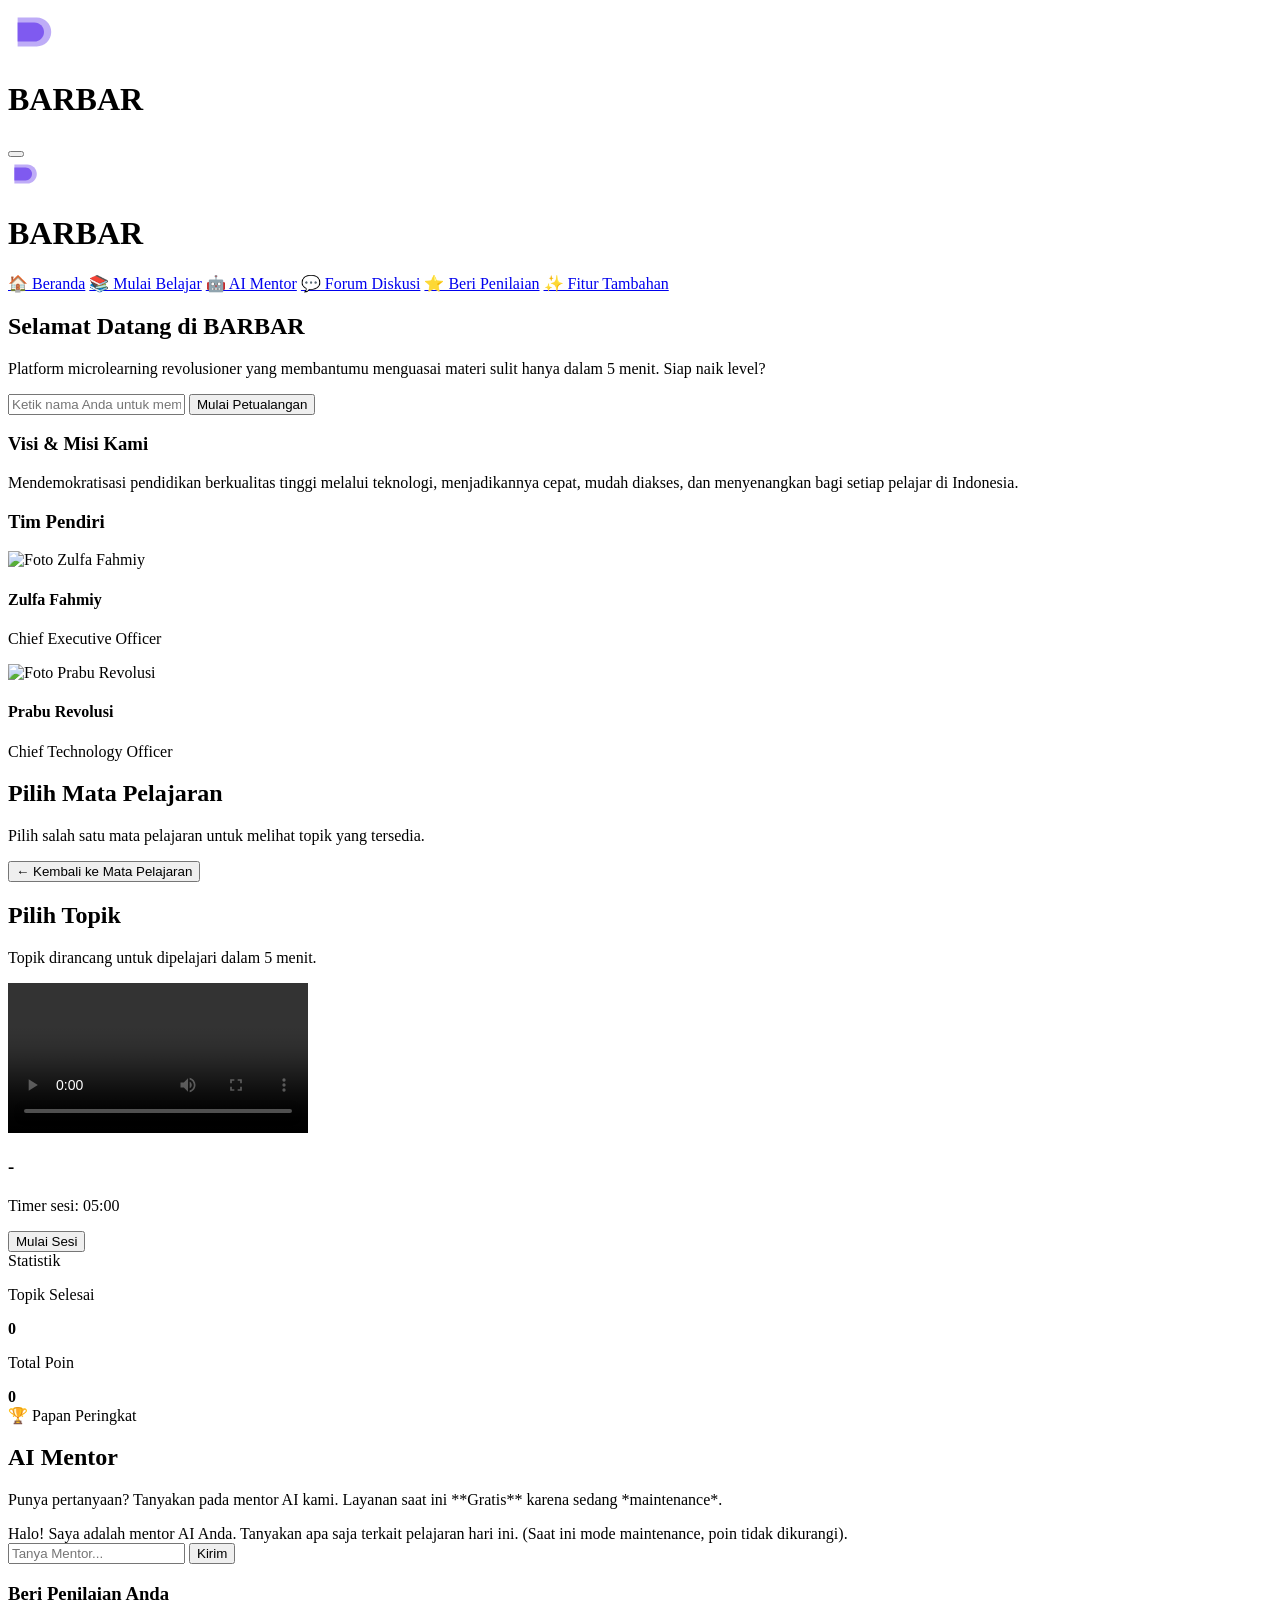
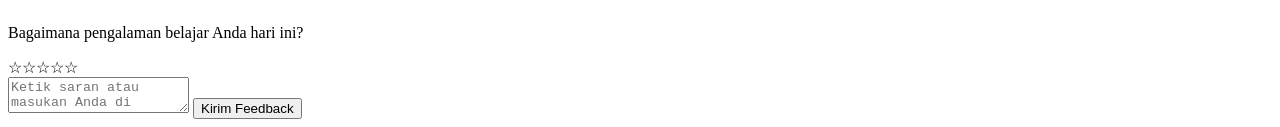
==== index.html @ 55cf4f21 "Update index.html" ====
<!doctype html>
<html lang="id">
<head>
  <meta charset="utf-8" />
  <meta name="viewport" content="width=device-width,initial-scale=1" />
  <title>BARBAR — Platform Belajar Masa Depan</title>
  <link rel="preconnect" href="https://fonts.googleapis.com">
  <link rel="preconnect" href="https://fonts.gstatic.com" crossorigin>
  <link href="https://fonts.googleapis.com/css2?family=Manrope:wght@400;500;600;700;800&display=swap" rel="stylesheet">
  
  <!-- File CSS Eksternal -->
  <link rel="stylesheet" href="style.css">
  
</head>
<body>
  
  <!-- 1. Landing Screen / Splash Screen -->
  <div id="splashScreen" class="splash-screen">
    <div class="splash-logo">
      <svg class="header-logo" width="48" height="48" viewBox="0 0 100 100" fill="none" xmlns="https://res.cloudinary.com/dgzufaone/image/upload/v1761129739/1000087563_barbar_g3geih.svg"><path d="M20 80V20L60 20C76.5685 20 90 33.4315 90 50C90 66.5685 76.5685 80 60 80H20Z" fill="#7F5AF0" fill-opacity="0.5"></path><path d="M20 70V30H55C66.0457 30 75 38.9543 75 50C75 61.0457 66.0457 70 55 70H20Z" fill="#7F5AF0"></path></svg>
      <h1>BARBAR</h1>
    </div>
  </div>

  <div id="notification" class="notification"></div>
  <div class="overlay" id="completionOverlay"></div>

  <header class="app-header">
    <div class="header-content">
      <div class="header-left">
        <button id="hamburgerBtn" class="hamburger-btn">
          <span></span><span></span><span></span>
        </button>
        <div class="header-title-group">
          <svg class="header-logo" width="32" height="32" viewBox="0 0 100 100" fill="none" src="https://res.cloudinary.com/dgzufaone/image/upload/v1761118376/1000087563_barbar_zzdktk.png"><path d="M20 80V20L60 20C76.5685 20 90 33.4315 90 50C90 66.5685 76.5685 80 60 80H20Z" fill="#7F5AF0" fill-opacity="0.5"></path><path d="M20 70V30H55C66.0457 30 75 38.9543 75 50C75 61.0457 66.0457 70 55 70H20Z" fill="#7F5AF0"></path></svg>
          <h1>BARBAR</h1>
        </div>
      </div>
    </div>
  </header>

  <!-- 4. Sidebar dengan Menu Baru -->
  <nav id="sidebar" class="sidebar-nav">
    <div id="welcomeUser" class="welcome-user" style="display: none;">
      Halo, <strong id="userNameDisplay"></strong>!
    </div>
    <a href="#home" class="nav-link" data-page="homePage">🏠 Beranda</a>
    <a href="#belajar" class="nav-link" data-page="subjectSelectionPage">📚 Mulai Belajar</a>
    <a href="#mentor" class="nav-link" data-page="aiMentorPage">🤖 AI Mentor</a>
    <a href="https://udinndinn49-debug.github.io/contoh/" target="_blank" class="nav-link">💬 Forum Diskusi</a>
    <a href="#feedback" class="nav-link" data-page="feedbackPage">⭐ Beri Penilaian</a>
    <a href="#fitur" id="fiturTambahanBtn" class="nav-link">✨ Fitur Tambahan</a>
  </nav>
  
  <!-- Overlay untuk menutup sidebar (Poin 2) -->
  <div id="sidebarOverlay" class="sidebar-overlay"></div>

  <div id="pageContainer" class="page-container">
    <div id="landingPage" class="page active">
      <div class="landing-content">
        <div class="landing-text">
          <h2>Selamat Datang di <span class="highlight">BARBAR</span></h2>
          <p>Platform microlearning revolusioner yang membantumu menguasai materi sulit hanya dalam 5 menit. Siap naik level?</p>
          <div class="landing-input-group">
            <input id="userNameInput" type="text" placeholder="Ketik nama Anda untuk memulai..." />
            <button id="startAppBtn" class="btn accent-btn animated-btn"><span>Mulai Petualangan</span></button>
          </div>
        </div>
      </div>
    </div>

    <div id="homePage" class="page">
      <div class="home-hero">
        <h3>Visi & Misi Kami</h3>
        <p>Mendemokratisasi pendidikan berkualitas tinggi melalui teknologi, menjadikannya cepat, mudah diakses, dan menyenangkan bagi setiap pelajar di Indonesia.</p>
      </div>
      <div class="founder-section">
        <h3>Tim Pendiri</h3>
        <div class="founder-grid">
          <div class="founder-card"><div class="founder-photo"><img src="https://res.cloudinary.com/dgzufaone/image/upload/v1761118376/Gemini_Generated_Image_jxmjhwjxmjhwjxmj_ixh88x.jpg" alt="Foto Zulfa Fahmiy"></div><div class="founder-shape"></div><h4>Zulfa Fahmiy</h4><p>Chief Executive Officer</p></div>
          <div class="founder-card"><div class="founder-photo"><img src="https://res.cloudinary.com/dgzufaone/image/upload/v1761119341/1000087641_pra_re9gau.png" alt="Foto Prabu Revolusi"></div><div class="founder-shape"></div><h4>Prabu Revolusi</h4><p>Chief Technology Officer</p></div>
        </div>
      </div>
    </div>
    
    <div id="subjectSelectionPage" class="page">
        <h2>Pilih Mata Pelajaran</h2>
        <p class="page-subtitle">Pilih salah satu mata pelajaran untuk melihat topik yang tersedia.</p>
        <div id="subjectGrid" class="selection-grid"></div>
    </div>

    <div id="topicSelectionPage" class="page">
        <button id="backToSubjectsBtn" class="btn back-btn">← Kembali ke Mata Pelajaran</button>
        <h2 id="topicSelectionTitle">Pilih Topik</h2>
        <p class="page-subtitle">Topik dirancang untuk dipelajari dalam 5 menit.</p>
        <div id="topicGrid" class="selection-grid"></div>
    </div>

    <div id="appPage" class="page">
      <div class="container-app">
        <main class="left">
          <!-- 2. Perbaikan Kolom Video -->
          <div class="card video-card">
             <div class="video-container">
                <video id="topicVideo" controls preload="metadata"><source src="" type="video/mp4"></video>
            </div>
            <div class="video-info-wrapper">
              <div class="topic-details">
                <h3 id="topicTitle">-</h3>
                <p class="small">Timer sesi: <span class="timer" id="sessTimer">05:00</span></p>
              </div>
              <div class="topic-controls">
                  <div class="progress-line"><i id="progBar"></i></div>
                  <div class="controls">
                    <button class="btn" id="startSession">Mulai Sesi</button>
                  </div>
              </div>
            </div>
          </div>
          <!-- 2. Perbaikan Tampilan Kuis dengan Animasi -->
          <div class="card quiz" id="quizArea" style="display:none">
            <div id="quizHeader">
              <h4>Kuis Singkat</h4>
              <p class="small">Soal tersisa: <span id="remainingQ">0</span></p>
            </div>
            <div id="questionWrap"></div>
            <div class="quiz-controls">
              <button class="btn" id="endSession" style="display:none">Akhiri Sesi</button>
            </div>
          </div>
        </main>
        <aside class="sidebar">
          <div class="card">
            <div class="card-header">Statistik</div>
            <div class="stats-grid">
              <div><p class="small">Topik Selesai</p><strong id="doneTopics">0</strong></div>
              <div><p class="small">Total Poin</p><strong id="totalPoints">0</strong></div>
            </div>
          </div>
          <div class="card">
            <div class="card-header">🏆 Papan Peringkat</div>
            <div id="leaderboard" class="scrollable-content"></div>
          </div>
        </aside>
      </div>
    </div>
    
    <!-- 5. Halaman AI Mentor Terpisah -->
    <div id="aiMentorPage" class="page">
        <h2>AI Mentor</h2>
        <p class="page-subtitle">Punya pertanyaan? Tanyakan pada mentor AI kami. Layanan saat ini **Gratis** karena sedang *maintenance*.</p>
        <div class="mentor-page-container card">
            <div id="mentorLog" class="mentor-log-full">
              <div class="msg ai">Halo! Saya adalah mentor AI Anda. Tanyakan apa saja terkait pelajaran hari ini. (Saat ini mode maintenance, poin tidak dikurangi).</div>
            </div>
            <div class="mentor-input-full">
              <input id="mentorInput" type="text" placeholder="Tanya Mentor..." />
              <button class="btn accent-btn" id="sendMentor">Kirim</button>
            </div>
        </div>
    </div>

    <div id="feedbackPage" class="page">
      <div class="feedback-container">
        <div class="card feedback-wrapper">
          <h3>Beri Penilaian Anda</h3>
          <p class="small">Bagaimana pengalaman belajar Anda hari ini?</p>
          <div class="star-rating" id="starRating">
              <!-- Bintang kini menggunakan simbol Unicode yang akan diubah oleh JS -->
              <span class="star" data-value="1">☆</span><span class="star" data-value="2">☆</span><span class="star" data-value="3">☆</span><span class="star" data-value="4">☆</span><span class="star" data-value="5">☆</span>
          </div>
          <textarea id="feedbackText" placeholder="Ketik saran atau masukan Anda di sini..."></textarea>
          <button id="submitFeedback" class="btn accent-btn animated-btn"><span>Kirim Feedback</span></button>
          <p id="feedbackThanks" class="small" style="display:none; color: var(--green); font-weight: 600; margin-top: 16px;">Terima kasih atas masukan Anda!</p>
        </div>
      </div>
    </div>

  </div>

  <script src="https://cdn.jsdelivr.net/npm/canvas-confetti@1.9.2/dist/confetti.browser.min.js"></script>
  <script src="https://cdn.jsdelivr.net/npm/@supabase/supabase-js@2"></script>
  
  <!-- File JavaScript Eksternal -->
  <script src="script.js" defer></script>
</body>
</html>
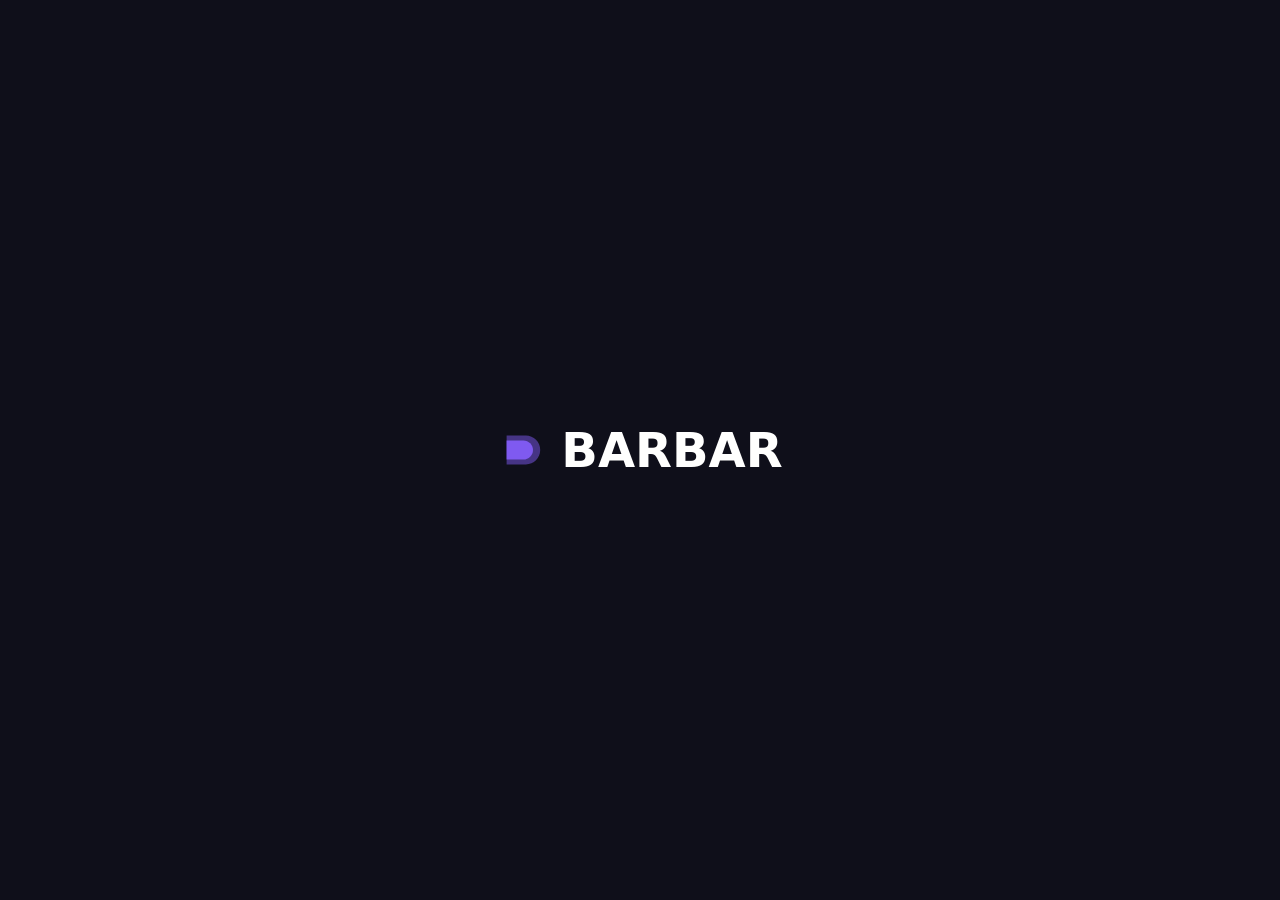
==== commit db56dc07: "Update index.html" ====
--- a/index.html
+++ b/index.html
@@ -74,6 +74,16 @@
         <h3>Visi & Misi Kami</h3>
         <p>Mendemokratisasi pendidikan berkualitas tinggi melalui teknologi, menjadikannya cepat, mudah diakses, dan menyenangkan bagi setiap pelajar di Indonesia.</p>
       </div>
+
+      <!-- FITUR GEMINI #1: FAKTA MENARIK -->
+      <div class="card" id="funFactCard">
+        <div class="card-header">Fakta Menarik Hari Ini</div>
+        <p id="funFactText" class="page-subtitle" style="min-height: 40px; margin-top: 0;">Klik tombol di bawah untuk mendapatkan fakta menarik baru tentang sains atau belajar!</p>
+        <button id="getFunFactBtn" class="btn accent-btn animated-btn" style="margin-top: 16px;">
+          <span class="btn-text">✨ Tampilkan Fakta Menarik</span>
+        </button>
+      </div>
+      
       <div class="founder-section">
         <h3>Tim Pendiri</h3>
         <div class="founder-grid">
@@ -125,6 +135,10 @@
             </div>
             <div id="questionWrap"></div>
             <div class="quiz-controls">
+              <!-- FITUR GEMINI #2: TOMBOL PENJELASAN KUIS -->
+              <button id="explainAnswerBtn" class="btn small-btn" style="display: none; margin-top: 16px;">
+                <span class="btn-text">✨ Jelaskan Jawaban</span>
+              </button>
               <button class="btn" id="endSession" style="display:none">Akhiri Sesi</button>
             </div>
           </div>
@@ -143,19 +157,19 @@
           </div>
         </aside>
       </div>
-    </div>
-    
-    <!-- 5. Halaman AI Mentor Terpisah -->
+    <!-- 5. Halaman AI Mentor Terpisah (FITUR GEMINI #3) -->
     <div id="aiMentorPage" class="page">
         <h2>AI Mentor</h2>
-        <p class="page-subtitle">Punya pertanyaan? Tanyakan pada mentor AI kami. Layanan saat ini **Gratis** karena sedang *maintenance*.</p>
+        <p class="page-subtitle">Punya pertanyaan? Tanyakan pada mentor AI kami. Didukung oleh AI canggih. (Penggunaan demo gratis)</p>
         <div class="mentor-page-container card">
             <div id="mentorLog" class="mentor-log-full">
-              <div class="msg ai">Halo! Saya adalah mentor AI Anda. Tanyakan apa saja terkait pelajaran hari ini. (Saat ini mode maintenance, poin tidak dikurangi).</div>
+              <div class="msg ai">Halo! Saya adalah mentor AI 'BARBAR'. Tanyakan apa saja terkait pelajaran atau topik yang sedang Anda pelajari.</div>
             </div>
             <div class="mentor-input-full">
               <input id="mentorInput" type="text" placeholder="Tanya Mentor..." />
-              <button class="btn accent-btn" id="sendMentor">Kirim</button>
+              <button class="btn accent-btn" id="sendMentor">
+                <span class="btn-text">Kirim</span>
+              </button>
             </div>
         </div>
     </div>
--- a/style.css
+++ b/style.css
@@ -0,0 +1,433 @@
+/* =========================================
+* DESAIN BARU V2 - BARBAR
+* TEMA: EKSOTIS & MODERN (DARK MODE)
+* DENGAN PENYEMPURNAAN RESPONSIVE & UX
+* ========================================= */
+
+/* -- 1. Variabel & Pengaturan Dasar -- */
+:root {
+  --primary-bg: #0F0F1A;
+  --secondary-bg: #1B1B2B;
+  --accent: #7F5AF0;
+  --accent-secondary: #2CB67D;
+  --text-primary: #FFFFFE;
+  --text-secondary: #94A1B2;
+  --border-color: rgba(127, 90, 240, 0.2);
+  --shadow-color: rgba(0, 0, 0, 0.2);
+  --header-height: 64px;
+  --green: #2CB67D;
+  --red: #EF4444;
+  --yellow: #FBBF24;
+
+  font-family: 'Manrope', system-ui, sans-serif;
+  font-synthesis: none;
+  text-rendering: optimizeLegibility;
+  -webkit-font-smoothing: antialiased;
+  -moz-osx-font-smoothing: grayscale;
+}
+
+* {
+  box-sizing: border-box;
+  margin: 0;
+  padding: 0;
+}
+
+@keyframes slow-pulse {
+  0%, 100% { transform: scale(1); opacity: 0.1; }
+  50% { transform: scale(1.5); opacity: 0.2; }
+}
+
+body {
+  background-color: var(--primary-bg);
+  color: var(--text-primary);
+  padding-top: var(--header-height);
+  overflow-x: hidden;
+  position: relative;
+}
+
+/* Splash Screen Styling */
+.splash-screen {
+    position: fixed;
+    top: 0;
+    left: 0;
+    width: 100%;
+    height: 100%;
+    background-color: var(--primary-bg);
+    display: flex;
+    justify-content: center;
+    align-items: center;
+    z-index: 9999;
+    flex-direction: column;
+    transition: opacity 0.8s ease-out, visibility 0.8s ease-out;
+}
+.splash-screen.hidden {
+    opacity: 0;
+    visibility: hidden;
+}
+.splash-logo {
+    display: flex;
+    align-items: center;
+    gap: 16px;
+    animation: splash-fade-in 1s ease-out;
+}
+.splash-logo h1 { font-size: 48px; }
+@keyframes splash-fade-in {
+    from { opacity: 0; transform: scale(0.9); }
+    to { opacity: 1; transform: scale(1); }
+}
+
+
+/* Floating Shapes Background */
+body::before, body::after {
+  content: '';
+  position: fixed;
+  border-radius: 50%;
+  background: var(--accent);
+  filter: blur(150px);
+  z-index: -1;
+  animation: slow-pulse 20s infinite ease-in-out;
+}
+body::before {
+  width: 300px; height: 300px; top: -100px; left: -100px;
+}
+body::after {
+  width: 400px; height: 400px; bottom: -150px; right: -150px;
+  animation-delay: 5s;
+}
+
+/* -- 2. Layout & Halaman -- */
+.page-container { width: 100%; }
+.page {
+  display: none;
+  padding: 24px;
+  max-width: 1200px;
+  margin: 0 auto;
+  animation: fadeIn 0.5s ease-out;
+}
+.page.active { display: block; }
+.page-subtitle { color: var(--text-secondary); margin-top: 4px; max-width: 600px; }
+
+@keyframes fadeIn { from { opacity: 0; transform: translateY(10px); } to { opacity: 1; transform: translateY(0); } }
+
+.container-app {
+  display: grid;
+  grid-template-columns: 1fr 340px;
+  gap: 24px;
+}
+.left, .sidebar { display: flex; flex-direction: column; gap: 24px; }
+
+/* -- 3. Header & Navigasi (Sidebar) -- */
+.app-header {
+  position: fixed; top: 0; left: 0; width: 100%; height: var(--header-height);
+  background: rgba(15, 15, 26, 0.8);
+  backdrop-filter: blur(10px);
+  z-index: 100; padding: 0 24px; display: flex; align-items: center;
+  border-bottom: 1px solid var(--border-color);
+}
+.header-content {
+  width: 100%; max-width: 1200px; margin: 0 auto;
+  display: flex; justify-content: space-between; align-items: center;
+}
+.header-left, .header-title-group { display: flex; align-items: center; gap: 16px; }
+h1 { font-size: 22px; font-weight: 800; color: var(--text-primary); }
+
+.hamburger-btn {
+  background: none; border: none; cursor: pointer; padding: 8px; z-index: 110;
+  display: flex; flex-direction: column; gap: 5px;
+}
+.hamburger-btn span {
+  display: block; width: 24px; height: 2px; background-color: var(--text-primary);
+  transition: all 0.3s cubic-bezier(0.175, 0.885, 0.32, 1.275);
+}
+
+/* Sidebar dengan Animasi Baru */
+.sidebar-nav {
+  position: fixed; top: 0; left: 0; width: 280px; height: 100%;
+  background: var(--secondary-bg);
+  box-shadow: 4px 0 20px var(--shadow-color);
+  transform: translateX(-100%);
+  transition: transform 0.4s cubic-bezier(0.22, 1, 0.36, 1); /* Easing lebih halus */
+  z-index: 105; padding: calc(var(--header-height) + 24px) 24px 24px;
+  display: flex; flex-direction: column; gap: 8px;
+  border-right: 1px solid var(--border-color);
+}
+.sidebar-nav.open { transform: translateX(0); }
+.sidebar-nav.open .nav-link {
+    transform: translateX(0);
+    opacity: 1;
+    transition-timing-function: cubic-bezier(0.22, 1, 0.36, 1);
+}
+
+/* Overlay untuk menutup sidebar (Poin 2) */
+.sidebar-overlay {
+    position: fixed;
+    top: 0;
+    left: 0;
+    width: 100%;
+    height: 100%;
+    background: rgba(0, 0, 0, 0.6);
+    z-index: 104;
+    display: none;
+    opacity: 0;
+    transition: opacity 0.4s;
+}
+.sidebar-nav.open ~ .sidebar-overlay {
+    display: block;
+    opacity: 1;
+}
+
+.welcome-user {
+  padding-bottom: 16px; margin-bottom: 16px; border-bottom: 1px solid var(--border-color);
+  color: var(--text-secondary);
+}
+.nav-link {
+  padding: 12px 16px; text-decoration: none; color: var(--text-secondary);
+  font-weight: 500; border-radius: 8px; 
+  display: flex; align-items: center; gap: 12px;
+  /* Animasi staggered untuk link */
+  transform: translateX(-20px);
+  opacity: 0;
+  transition: transform 0.3s, opacity 0.3s, background-color 0.2s, color 0.2s;
+}
+/* Staggered delay */
+.nav-link:nth-child(2) { transition-delay: 0.05s; }
+.nav-link:nth-child(3) { transition-delay: 0.1s; }
+.nav-link:nth-child(4) { transition-delay: 0.15s; }
+.nav-link:nth-child(5) { transition-delay: 0.2s; }
+.nav-link:nth-child(6) { transition-delay: 0.25s; }
+
+.nav-link:hover { background-color: var(--primary-bg); color: var(--text-primary); }
+.nav-link.active { background-color: var(--accent); color: white; font-weight: 600; }
+
+/* -- 4. Komponen & Kartu -- */
+.card {
+  background-color: var(--secondary-bg);
+  border-radius: 12px;
+  padding: 24px;
+  border: 1px solid var(--border-color);
+  box-shadow: 0 4px 20px var(--shadow-color);
+}
+.card-header {
+  font-weight: 600; font-size: 16px;
+  padding-bottom: 12px; margin-bottom: 12px;
+  border-bottom: 1px solid var(--border-color);
+}
+.scrollable-content { overflow-y: auto; max-height: 200px; }
+
+/* Leaderboard styling */
+.leaderboard-entry { 
+    padding: 8px 0; 
+    border-bottom: 1px dashed rgba(255, 255, 255, 0.05);
+    display: flex;
+    justify-content: space-between;
+}
+.leaderboard-entry strong { font-weight: 600; }
+.leaderboard-entry.current-user {
+    background: rgba(127, 90, 240, 0.1);
+    padding: 8px 4px;
+    border-radius: 4px;
+    border-bottom: none;
+}
+
+
+/* -- 5. Halaman Spesifik -- */
+/* Landing */
+.landing-content {
+  min-height: calc(100vh - var(--header-height) - 48px);
+  display: flex; align-items: center; justify-content: center;
+  text-align: center;
+}
+.landing-text { max-width: 550px; }
+.landing-text h2 {
+  font-size: 48px; font-weight: 800; line-height: 1.2;
+}
+.landing-text .highlight { color: var(--accent); }
+.landing-text p { font-size: 18px; color: var(--text-secondary); margin: 16px 0 32px; }
+.landing-input-group { display: flex; gap: 8px; flex-direction: column; align-items: center; }
+.landing-input-group input { text-align: center; }
+.landing-input-group button { width: 100%; max-width: 300px; }
+
+
+/* Beranda */
+.home-hero { text-align: center; padding: 48px 0; }
+.home-hero h3 { font-size: 32px; font-weight: 700; margin-bottom: 8px; }
+.home-hero p { color: var(--text-secondary); max-width: 600px; margin: auto; }
+.founder-section { margin-top: 48px; text-align: center; }
+.founder-section h3 { font-size: 24px; margin-bottom: 24px; }
+.founder-grid { display: grid; grid-template-columns: 1fr 1fr; gap: 32px; max-width: 600px; margin: auto; }
+.founder-card { position: relative; }
+.founder-photo {
+  width: 150px; height: 150px; margin: auto;
+  border-radius: 50%; overflow: hidden;
+  border: 4px solid var(--secondary-bg);
+  box-shadow: 0 0 0 2px var(--accent);
+  position: relative; z-index: 2;
+}
+.founder-photo img { width: 100%; height: 100%; object-fit: cover; }
+.founder-shape {
+  width: 150px; height: 150px; background: var(--accent);
+  border-radius: 40% 60% 70% 30% / 40% 50% 60% 50%;
+  position: absolute; top: 50%; left: 50%;
+  transform: translate(-50%, -50%) rotate(15deg);
+  opacity: 0.2;
+  z-index: 1;
+}
+.founder-card h4 { font-size: 18px; margin-top: 16px; }
+.founder-card p { color: var(--text-secondary); font-size: 14px; }
+
+/* Pemilihan Topik/Mapel */
+h2 { font-size: 28px; font-weight: 700; }
+.selection-grid {
+    display: grid;
+    grid-template-columns: repeat(auto-fit, minmax(280px, 1fr));
+    gap: 20px;
+    margin-top: 24px;
+}
+.selection-card {
+    background-color: var(--secondary-bg);
+    padding: 24px; border-radius: 12px;
+    border: 1px solid var(--border-color);
+    text-decoration: none; color: var(--text-primary);
+    transition: all 0.3s cubic-bezier(0.16, 1, 0.3, 1);
+}
+.selection-card:hover {
+    transform: translateY(-5px) scale(1.02);
+    border-color: var(--accent);
+    box-shadow: 0 8px 30px rgba(127, 90, 240, 0.2);
+}
+.selection-card h4 { font-size: 18px; margin-bottom: 4px; }
+.selection-card p { font-size: 14px; color: var(--text-secondary); }
+
+/* Perbaikan Video & Kuis */
+.video-container {
+    position: relative;
+    width: 100%;
+    padding-top: 56.25%; /* Aspect Ratio 16:9 */
+    background-color: #000;
+    border-radius: 8px;
+    overflow: hidden;
+}
+.video-container video {
+    position: absolute;
+    top: 0;
+    left: 0;
+    width: 100%;
+    height: 100%;
+}
+
+@keyframes slideInUp {
+    from { opacity: 0; transform: translateY(20px); }
+    to { opacity: 1; transform: translateY(0); }
+}
+.question-text { animation: slideInUp 0.4s ease-out; }
+.options { animation: slideInUp 0.4s ease-out 0.1s; animation-fill-mode: backwards; }
+.option.correct { background-color: var(--green) !important; color: white !important; border-color: var(--green) !important; }
+.option.wrong { background-color: var(--red) !important; color: white !important; border-color: var(--red) !important; animation: shake 0.5s; }
+@keyframes shake { 10%, 90% { transform: translateX(-1px); } 20%, 80% { transform: translateX(2px); } 30%, 50%, 70% { transform: translateX(-4px); } 40%, 60% { transform: translateX(4px); } }
+
+/* Halaman AI Mentor */
+.mentor-page-container {
+    height: calc(100vh - var(--header-height) - 48px);
+    display: flex;
+    flex-direction: column;
+    max-width: 800px;
+    margin: auto;
+}
+.mentor-log-full {
+    flex-grow: 1;
+    overflow-y: auto;
+    padding: 16px;
+    background: var(--primary-bg);
+    border: 1px solid var(--border-color);
+    border-radius: 8px;
+    margin-bottom: 16px;
+    display: flex;
+    flex-direction: column;
+}
+.msg { padding: 10px 14px; border-radius: 12px; margin-bottom: 10px; max-width: 80%; line-height: 1.5; }
+.msg.ai { background: var(--secondary-bg); align-self: flex-start; }
+.msg.user { background: var(--accent); color: white; align-self: flex-end; }
+.mentor-input-full { display: flex; gap: 8px; }
+
+/* Halaman Feedback (Beri Penilaian) - DIPERBARUI */
+.feedback-container { max-width: 600px; margin: 32px auto; display: flex; flex-direction: column; gap: 24px; }
+.feedback-wrapper { text-align: center; gap: 16px; }
+.star-rating {
+    display: flex; justify-content: center; gap: 8px; font-size: 32px; cursor: pointer;
+}
+.star-rating .star { 
+    color: var(--text-secondary); 
+    transition: all 0.2s; 
+    line-height: 1; /* Penting untuk simbol bintang */
+}
+/* PENTING: Mengubah simbol dari '☆' ke '★' dan memberikan warna */
+.star-rating .star:hover, .star-rating .star.selected { 
+    color: var(--yellow); 
+    transform: scale(1.15); 
+}
+
+/* -- 6. Tombol & Input -- */
+.btn {
+  background: var(--secondary-bg); border: 1px solid var(--border-color);
+  padding: 10px 16px; border-radius: 8px; cursor: pointer;
+  color: var(--text-primary); font-weight: 500;
+  font-family: inherit; font-size: 14px; text-decoration: none;
+  transition: all 0.2s ease;
+}
+.btn:hover { border-color: var(--accent); color: var(--accent); }
+.accent-btn { background: var(--accent); color: white; border-color: var(--accent); }
+.accent-btn:hover { background: var(--accent-secondary); border-color: var(--accent-secondary); color: white; }
+.animated-btn { position: relative; overflow: hidden; z-index: 1; }
+.animated-btn span { position: relative; z-index: 2; }
+.animated-btn::after {
+    content: ''; position: absolute; top: 50%; left: 50%;
+    width: 5px; height: 5px; background: rgba(255,255,255,0.8);
+    opacity: 0; border-radius: 100%;
+    transform: scale(1, 1) translate(-50%, -50%);
+    transform-origin: 50% 50%;
+}
+.animated-btn:active::after { transition: all 0s; opacity: 1; transform: scale(50, 50) translate(-50%, -50%); }
+button:active, .selection-card:active { transform: translateY(1px) scale(0.98); }
+
+input, textarea {
+  width: 100%; padding: 12px 16px; border-radius: 8px;
+  border: 1px solid var(--border-color); background: var(--primary-bg);
+  color: var(--text-primary); font-size: 14px; font-family: inherit;
+}
+input:focus, textarea:focus { outline: 2px solid var(--accent); border-color: transparent; }
+
+/* -- 7. Notifikasi (Poin 2) -- */
+.notification {
+    position: fixed; top: calc(var(--header-height) + 16px);
+    left: 50%; transform: translateX(-50%) translateY(-100px);
+    background-color: var(--accent); color: white; padding: 12px 24px;
+    border-radius: 8px; box-shadow: 0 4px 20px rgba(0,0,0,0.3);
+    z-index: 200; 
+    transition: transform 0.4s cubic-bezier(0.16, 1, 0.3, 1), opacity 0.3s ease-out; /* Transisi untuk opacity */
+    opacity: 0;
+}
+.notification.show { 
+    transform: translateX(-50%) translateY(0); 
+    opacity: 1;
+}
+
+/* -- 8. Desain Responsif Sempurna -- */
+@media (max-width: 900px) {
+  .container-app { grid-template-columns: 1fr; }
+  .sidebar { order: -1; }
+}
+@media (max-width: 768px) {
+  .page { padding: 16px; }
+  .app-header { padding: 0 16px; }
+  .landing-text h2 { font-size: 36px; } /* Ukuran font lebih kecil di HP */
+  .landing-text p { font-size: 16px; }
+  .home-hero h3 { font-size: 28px; }
+  .founder-grid { grid-template-columns: 1fr; }
+  .selection-grid { grid-template-columns: 1fr; }
+}
+@media (max-width: 480px) {
+    .landing-text h2 { font-size: 32px; }
+    .card { padding: 16px; }
+    .btn { padding: 12px 14px; font-size: 14px; }
+    h2 { font-size: 24px; }
+}
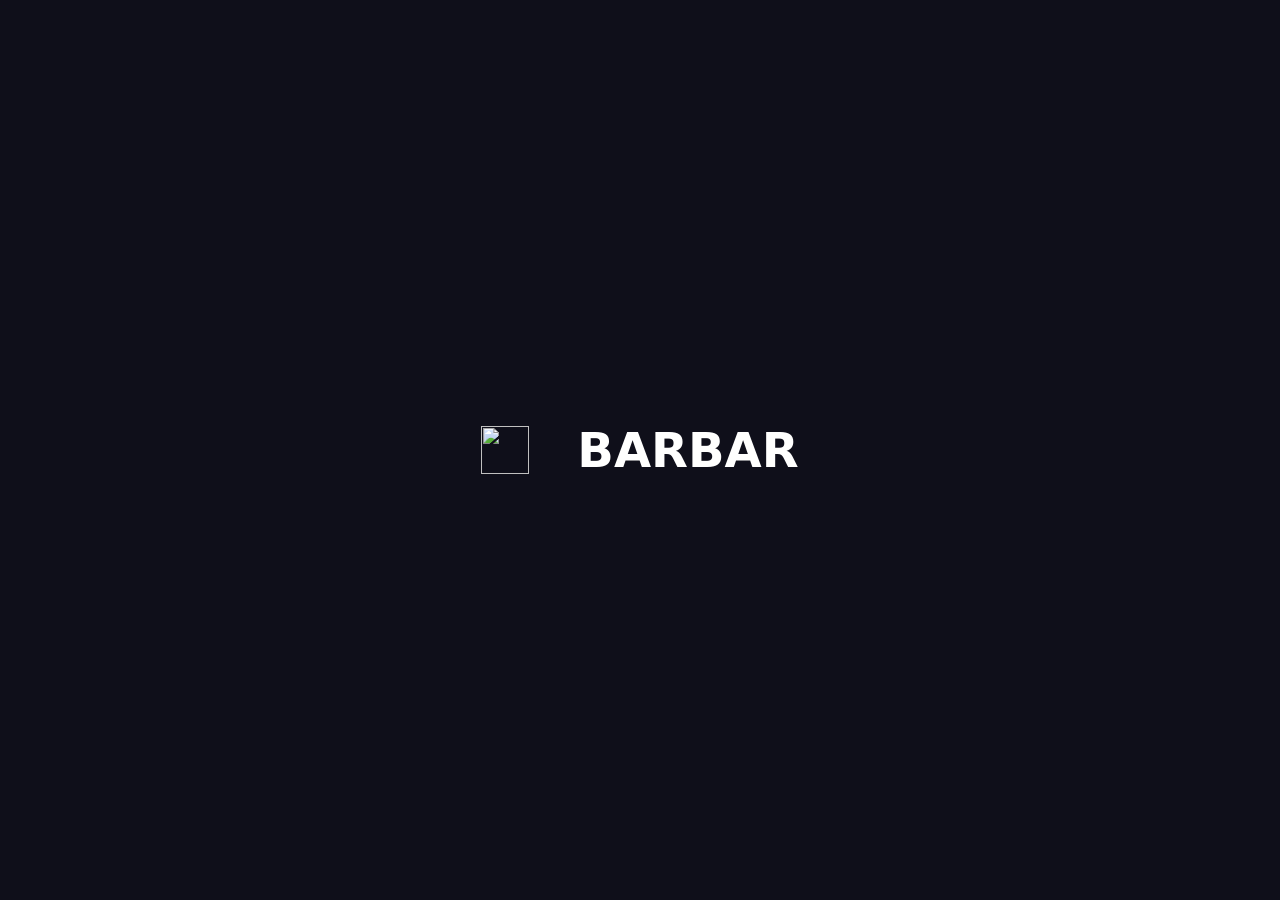
==== commit 1ee6fb97: "Update index.html" ====
--- a/index.html
+++ b/index.html
@@ -17,7 +17,7 @@
   <!-- 1. Landing Screen / Splash Screen -->
   <div id="splashScreen" class="splash-screen">
     <div class="splash-logo">
-      <svg class="header-logo" width="48" height="48" viewBox="0 0 100 100" fill="none" xmlns="https://res.cloudinary.com/dgzufaone/image/upload/v1761129739/1000087563_barbar_g3geih.svg"><path d="M20 80V20L60 20C76.5685 20 90 33.4315 90 50C90 66.5685 76.5685 80 60 80H20Z" fill="#7F5AF0" fill-opacity="0.5"></path><path d="M20 70V30H55C66.0457 30 75 38.9543 75 50C75 61.0457 66.0457 70 55 70H20Z" fill="#7F5AF0"></path></svg>
+      <img class="header-logo" width="48" height="48" viewBox="0 0 100 100" fill="none" src="https://res.cloudinary.com/dgzufaone/image/upload/v1761143718/Gemini_Generated_Image_hbfzexhbfzexhbfz-modified_rcnbja.png"><path d="M20 80V20L60 20C76.5685 20 90 33.4315 90 50C90 66.5685 76.5685 80 60 80H20Z" fill="#7F5AF0" fill-opacity="0.5"></path><path d="M20 70V30H55C66.0457 30 75 38.9543 75 50C75 61.0457 66.0457 70 55 70H20Z" fill="#7F5AF0"></path></img>
       <h1>BARBAR</h1>
     </div>
   </div>
@@ -32,7 +32,7 @@
           <span></span><span></span><span></span>
         </button>
         <div class="header-title-group">
-          <svg class="header-logo" width="32" height="32" viewBox="0 0 100 100" fill="none" src="https://res.cloudinary.com/dgzufaone/image/upload/v1761118376/1000087563_barbar_zzdktk.png"><path d="M20 80V20L60 20C76.5685 20 90 33.4315 90 50C90 66.5685 76.5685 80 60 80H20Z" fill="#7F5AF0" fill-opacity="0.5"></path><path d="M20 70V30H55C66.0457 30 75 38.9543 75 50C75 61.0457 66.0457 70 55 70H20Z" fill="#7F5AF0"></path></svg>
+          <img class="header-logo" width="32" height="32" viewBox="0 0 100 100" fill="none" src="https://res.cloudinary.com/dgzufaone/image/upload/v1761143718/Gemini_Generated_Image_hbfzexhbfzexhbfz-modified_rcnbja.png"><path d="M20 80V20L60 20C76.5685 20 90 33.4315 90 50C90 66.5685 76.5685 80 60 80H20Z" fill="#7F5AF0" fill-opacity="0.5"></path><path d="M20 70V30H55C66.0457 30 75 38.9543 75 50C75 61.0457 66.0457 70 55 70H20Z" fill="#7F5AF0"></path></img>
           <h1>BARBAR</h1>
         </div>
       </div>
@@ -47,7 +47,7 @@
     <a href="#home" class="nav-link" data-page="homePage">🏠 Beranda</a>
     <a href="#belajar" class="nav-link" data-page="subjectSelectionPage">📚 Mulai Belajar</a>
     <a href="#mentor" class="nav-link" data-page="aiMentorPage">🤖 AI Mentor</a>
-    <a href="https://udinndinn49-debug.github.io/contoh/" target="_blank" class="nav-link">💬 Forum Diskusi</a>
+    <a href="https://udinndinn49-debug.github.io/Forum-pembahasan/ " target="_blank" class="nav-link">💬 Forum Diskusi</a>
     <a href="#feedback" class="nav-link" data-page="feedbackPage">⭐ Beri Penilaian</a>
     <a href="#fitur" id="fiturTambahanBtn" class="nav-link">✨ Fitur Tambahan</a>
   </nav>
@@ -59,7 +59,7 @@
     <div id="landingPage" class="page active">
       <div class="landing-content">
         <div class="landing-text">
-          <h2>Selamat Datang di <span class="highlight">BARBAR</span></h2>
+          <h2>Selamat Datang di <span class="highlight">BARBAR ACADEMY</span></h2>
           <p>Platform microlearning revolusioner yang membantumu menguasai materi sulit hanya dalam 5 menit. Siap naik level?</p>
           <div class="landing-input-group">
             <input id="userNameInput" type="text" placeholder="Ketik nama Anda untuk memulai..." />
@@ -74,16 +74,6 @@
         <h3>Visi & Misi Kami</h3>
         <p>Mendemokratisasi pendidikan berkualitas tinggi melalui teknologi, menjadikannya cepat, mudah diakses, dan menyenangkan bagi setiap pelajar di Indonesia.</p>
       </div>
-
-      <!-- FITUR GEMINI #1: FAKTA MENARIK -->
-      <div class="card" id="funFactCard">
-        <div class="card-header">Fakta Menarik Hari Ini</div>
-        <p id="funFactText" class="page-subtitle" style="min-height: 40px; margin-top: 0;">Klik tombol di bawah untuk mendapatkan fakta menarik baru tentang sains atau belajar!</p>
-        <button id="getFunFactBtn" class="btn accent-btn animated-btn" style="margin-top: 16px;">
-          <span class="btn-text">✨ Tampilkan Fakta Menarik</span>
-        </button>
-      </div>
-      
       <div class="founder-section">
         <h3>Tim Pendiri</h3>
         <div class="founder-grid">
@@ -135,10 +125,6 @@
             </div>
             <div id="questionWrap"></div>
             <div class="quiz-controls">
-              <!-- FITUR GEMINI #2: TOMBOL PENJELASAN KUIS -->
-              <button id="explainAnswerBtn" class="btn small-btn" style="display: none; margin-top: 16px;">
-                <span class="btn-text">✨ Jelaskan Jawaban</span>
-              </button>
               <button class="btn" id="endSession" style="display:none">Akhiri Sesi</button>
             </div>
           </div>
@@ -157,19 +143,19 @@
           </div>
         </aside>
       </div>
-    <!-- 5. Halaman AI Mentor Terpisah (FITUR GEMINI #3) -->
+    </div>
+    
+    <!-- 5. Halaman AI Mentor Terpisah -->
     <div id="aiMentorPage" class="page">
         <h2>AI Mentor</h2>
-        <p class="page-subtitle">Punya pertanyaan? Tanyakan pada mentor AI kami. Didukung oleh AI canggih. (Penggunaan demo gratis)</p>
+        <p class="page-subtitle">Punya pertanyaan? Tanyakan pada mentor AI kami. Layanan saat ini **Gratis** karena sedang *maintenance*.</p>
         <div class="mentor-page-container card">
             <div id="mentorLog" class="mentor-log-full">
-              <div class="msg ai">Halo! Saya adalah mentor AI 'BARBAR'. Tanyakan apa saja terkait pelajaran atau topik yang sedang Anda pelajari.</div>
+              <div class="msg ai">Halo! Saya adalah mentor AI Anda. Tanyakan apa saja terkait pelajaran hari ini. (Saat ini mode maintenance, poin tidak dikurangi).</div>
             </div>
             <div class="mentor-input-full">
               <input id="mentorInput" type="text" placeholder="Tanya Mentor..." />
-              <button class="btn accent-btn" id="sendMentor">
-                <span class="btn-text">Kirim</span>
-              </button>
+              <button class="btn accent-btn" id="sendMentor">Kirim</button>
             </div>
         </div>
     </div>
--- a/style.css
+++ b/style.css
@@ -322,7 +322,8 @@
 .question-text { animation: slideInUp 0.4s ease-out; }
 .options { animation: slideInUp 0.4s ease-out 0.1s; animation-fill-mode: backwards; }
 .option.correct { background-color: var(--green) !important; color: white !important; border-color: var(--green) !important; }
-.option.wrong { background-color: var(--red) !important; color: white !important; border-color: var(--red) !important; animation: shake 0.5s; }
+.option.wrong { background-color: var(--red) !important; color: white !impor
+tant; border-color: var(--red) !important; animation: shake 0.5s; }
 @keyframes shake { 10%, 90% { transform: translateX(-1px); } 20%, 80% { transform: translateX(2px); } 30%, 50%, 70% { transform: translateX(-4px); } 40%, 60% { transform: translateX(4px); } }
 
 /* Halaman AI Mentor */
@@ -374,6 +375,29 @@
   font-family: inherit; font-size: 14px; text-decoration: none;
   transition: all 0.2s ease;
 }
+/* Style untuk tombol loading */
+.btn:disabled {
+  opacity: 0.7;
+  cursor: not-allowed;
+}
+.btn .loading-spinner {
+  width: 16px;
+  height: 16px;
+  border: 2px solid rgba(255, 255, 255, 0.3);
+  border-top-color: var(--text-primary);
+  border-radius: 50%;
+  display: inline-block;
+  animation: spin 0.8s linear infinite;
+  vertical-align: middle;
+  margin-right: 8px;
+}
+.accent-btn .loading-spinner {
+  border-top-color: var(--text-primary);
+}
+@keyframes spin {
+  to { transform: rotate(360deg); }
+}
+
 .btn:hover { border-color: var(--accent); color: var(--accent); }
 .accent-btn { background: var(--accent); color: white; border-color: var(--accent); }
 .accent-btn:hover { background: var(--accent-secondary); border-color: var(--accent-secondary); color: white; }
@@ -389,6 +413,19 @@
 .animated-btn:active::after { transition: all 0s; opacity: 1; transform: scale(50, 50) translate(-50%, -50%); }
 button:active, .selection-card:active { transform: translateY(1px) scale(0.98); }
 
+/* Tombol kecil untuk 'Jelaskan Jawaban' */
+.btn.small-btn {
+    padding: 6px 12px;
+    font-size: 12px;
+    font-weight: 600;
+    background-color: var(--primary-bg);
+}
+.btn.small-btn:hover {
+    background-color: var(--accent);
+    color: white;
+}
+
+
 input, textarea {
   width: 100%; padding: 12px 16px; border-radius: 8px;
   border: 1px solid var(--border-color); background: var(--primary-bg);
@@ -431,3 +468,4 @@
     .btn { padding: 12px 14px; font-size: 14px; }
     h2 { font-size: 24px; }
 }
+
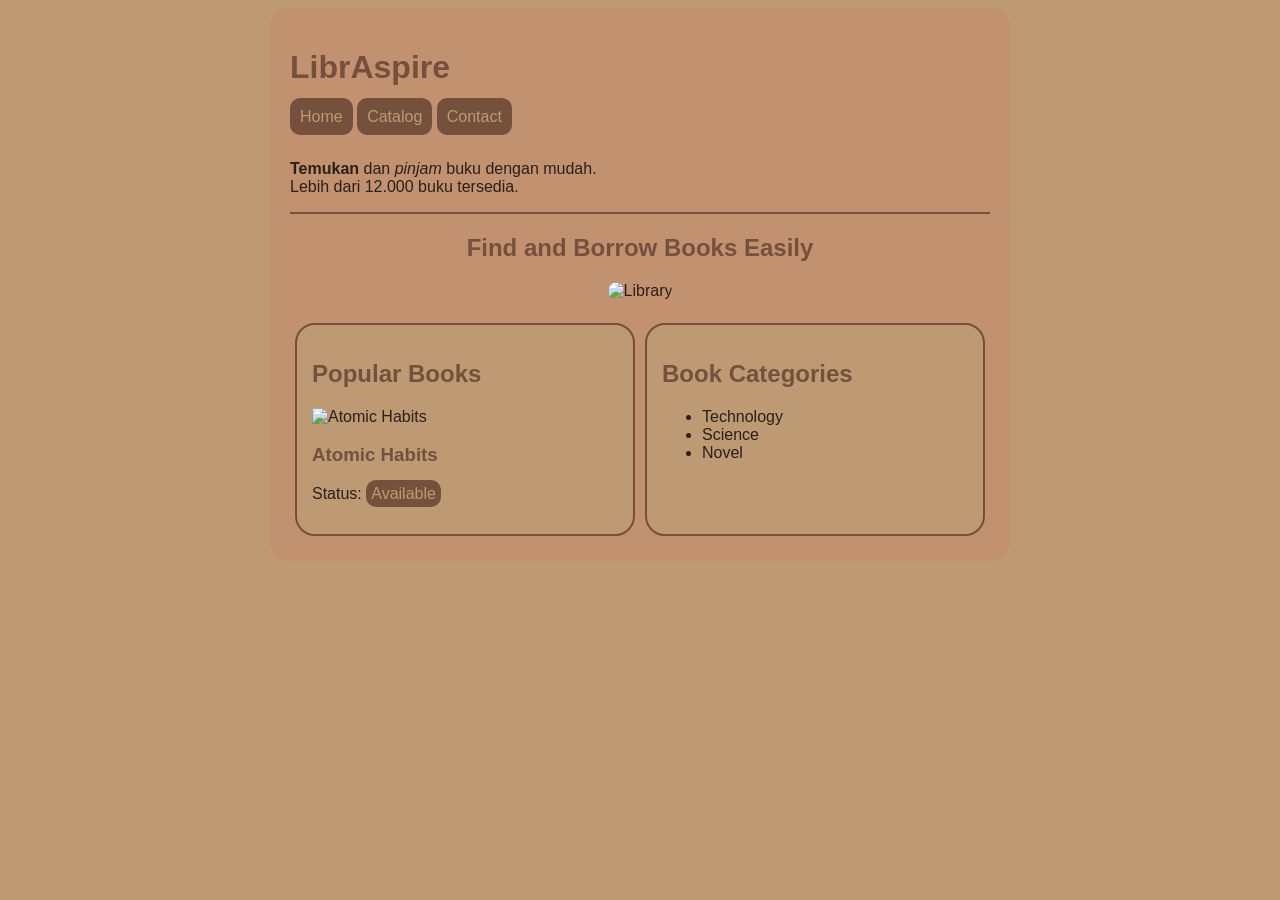
==== commit d479d188: "Initial commit of LibrAspire HTML/CSS/JS files" ====
--- a/index.html
+++ b/index.html
@@ -1,187 +1,52 @@
-<!doctype html>
-<html lang="id">
+<!DOCTYPE html>
+<html lang="en">
 <head>
-  <meta charset="utf-8" />
-  <meta name="viewport" content="width=device-width,initial-scale=1" />
-  <title>BARBAR — Platform Belajar Masa Depan</title>
-  <link rel="preconnect" href="https://fonts.googleapis.com">
-  <link rel="preconnect" href="https://fonts.gstatic.com" crossorigin>
-  <link href="https://fonts.googleapis.com/css2?family=Manrope:wght@400;500;600;700;800&display=swap" rel="stylesheet">
-  
-  <!-- File CSS Eksternal -->
-  <link rel="stylesheet" href="style.css">
-  
+    <meta charset="UTF-8">
+    <meta name="viewport" content="width=device-width, initial-scale=1.0">
+    <title>LibrAspire - Find and Borrow Books Easily</title>
+    <link rel="stylesheet" href="style.css">
 </head>
 <body>
+
+<div class="container">
+  <h1>LibrAspire</h1>
   
-  <!-- 1. Landing Screen / Splash Screen -->
-  <div id="splashScreen" class="splash-screen">
-    <div class="splash-logo">
-      <img class="header-logo" width="48" height="48" viewBox="0 0 100 100" fill="none" src="https://res.cloudinary.com/dgzufaone/image/upload/v1761143718/Gemini_Generated_Image_hbfzexhbfzexhbfz-modified_rcnbja.png"><path d="M20 80V20L60 20C76.5685 20 90 33.4315 90 50C90 66.5685 76.5685 80 60 80H20Z" fill="#7F5AF0" fill-opacity="0.5"></path><path d="M20 70V30H55C66.0457 30 75 38.9543 75 50C75 61.0457 66.0457 70 55 70H20Z" fill="#7F5AF0"></path></img>
-      <h1>BARBAR</h1>
+  <a href="#" class="menu">Home</a>
+  <a href="catalog.html" class="menu">Catalog</a>
+  <a href="contact.html" class="menu">Contact</a>
+  
+  <br><br>
+  <p><strong>Temukan</strong> dan <em>pinjam</em> buku dengan mudah.<br>Lebih dari 12.000 buku tersedia.</p>
+  
+  <hr>
+  
+  <center>
+    <h2>Find and Borrow Books Easily</h2>
+    <img src="https://images.unsplash.com/photo-1481627834876-b7833e8f5570?ixlib=rb-4.0.3&auto=format&fit=crop&w=800&q=80" class="gambar-utama" alt="Library">
+  </center>
+  
+  <br>
+  
+  <div class="bawah">
+    <div class="kotak">
+      <h2>Popular Books</h2>
+      <img src="https://books.google.com/books/content?id=f2HXcwAAQBAJ&printsec=frontcover&img=1&zoom=1&edge=curl&source=gbs_api" width="60" alt="Atomic Habits">
+      <h3>Atomic Habits</h3>
+      <p>Status: <span class="status">Available</span></p>
+    </div>
+    
+    <div class="kotak">
+      <h2>Book Categories</h2>
+      <ul>
+        <li>Technology</li>
+        <li>Science</li>
+        <li>Novel</li>
+      </ul>
     </div>
   </div>
 
-  <div id="notification" class="notification"></div>
-  <div class="overlay" id="completionOverlay"></div>
+</div>
 
-  <header class="app-header">
-    <div class="header-content">
-      <div class="header-left">
-        <button id="hamburgerBtn" class="hamburger-btn">
-          <span></span><span></span><span></span>
-        </button>
-        <div class="header-title-group">
-          <img class="header-logo" width="32" height="32" viewBox="0 0 100 100" fill="none" src="https://res.cloudinary.com/dgzufaone/image/upload/v1761143718/Gemini_Generated_Image_hbfzexhbfzexhbfz-modified_rcnbja.png"><path d="M20 80V20L60 20C76.5685 20 90 33.4315 90 50C90 66.5685 76.5685 80 60 80H20Z" fill="#7F5AF0" fill-opacity="0.5"></path><path d="M20 70V30H55C66.0457 30 75 38.9543 75 50C75 61.0457 66.0457 70 55 70H20Z" fill="#7F5AF0"></path></img>
-          <h1>BARBAR</h1>
-        </div>
-      </div>
-    </div>
-  </header>
-
-  <!-- 4. Sidebar dengan Menu Baru -->
-  <nav id="sidebar" class="sidebar-nav">
-    <div id="welcomeUser" class="welcome-user" style="display: none;">
-      Halo, <strong id="userNameDisplay"></strong>!
-    </div>
-    <a href="#home" class="nav-link" data-page="homePage">🏠 Beranda</a>
-    <a href="#belajar" class="nav-link" data-page="subjectSelectionPage">📚 Mulai Belajar</a>
-    <a href="#mentor" class="nav-link" data-page="aiMentorPage">🤖 AI Mentor</a>
-    <a href="https://udinndinn49-debug.github.io/Forum-pembahasan/ " target="_blank" class="nav-link">💬 Forum Diskusi</a>
-    <a href="#feedback" class="nav-link" data-page="feedbackPage">⭐ Beri Penilaian</a>
-    <a href="#fitur" id="fiturTambahanBtn" class="nav-link">✨ Fitur Tambahan</a>
-  </nav>
-  
-  <!-- Overlay untuk menutup sidebar (Poin 2) -->
-  <div id="sidebarOverlay" class="sidebar-overlay"></div>
-
-  <div id="pageContainer" class="page-container">
-    <div id="landingPage" class="page active">
-      <div class="landing-content">
-        <div class="landing-text">
-          <h2>Selamat Datang di <span class="highlight">BARBAR ACADEMY</span></h2>
-          <p>Platform microlearning revolusioner yang membantumu menguasai materi sulit hanya dalam 5 menit. Siap naik level?</p>
-          <div class="landing-input-group">
-            <input id="userNameInput" type="text" placeholder="Ketik nama Anda untuk memulai..." />
-            <button id="startAppBtn" class="btn accent-btn animated-btn"><span>Mulai Petualangan</span></button>
-          </div>
-        </div>
-      </div>
-    </div>
-
-    <div id="homePage" class="page">
-      <div class="home-hero">
-        <h3>Visi & Misi Kami</h3>
-        <p>Mendemokratisasi pendidikan berkualitas tinggi melalui teknologi, menjadikannya cepat, mudah diakses, dan menyenangkan bagi setiap pelajar di Indonesia.</p>
-      </div>
-      <div class="founder-section">
-        <h3>Tim Pendiri</h3>
-        <div class="founder-grid">
-          <div class="founder-card"><div class="founder-photo"><img src="https://res.cloudinary.com/dgzufaone/image/upload/v1761118376/Gemini_Generated_Image_jxmjhwjxmjhwjxmj_ixh88x.jpg" alt="Foto Zulfa Fahmiy"></div><div class="founder-shape"></div><h4>Zulfa Fahmiy</h4><p>Chief Executive Officer</p></div>
-          <div class="founder-card"><div class="founder-photo"><img src="https://res.cloudinary.com/dgzufaone/image/upload/v1761119341/1000087641_pra_re9gau.png" alt="Foto Prabu Revolusi"></div><div class="founder-shape"></div><h4>Prabu Revolusi</h4><p>Chief Technology Officer</p></div>
-        </div>
-      </div>
-    </div>
-    
-    <div id="subjectSelectionPage" class="page">
-        <h2>Pilih Mata Pelajaran</h2>
-        <p class="page-subtitle">Pilih salah satu mata pelajaran untuk melihat topik yang tersedia.</p>
-        <div id="subjectGrid" class="selection-grid"></div>
-    </div>
-
-    <div id="topicSelectionPage" class="page">
-        <button id="backToSubjectsBtn" class="btn back-btn">← Kembali ke Mata Pelajaran</button>
-        <h2 id="topicSelectionTitle">Pilih Topik</h2>
-        <p class="page-subtitle">Topik dirancang untuk dipelajari dalam 5 menit.</p>
-        <div id="topicGrid" class="selection-grid"></div>
-    </div>
-
-    <div id="appPage" class="page">
-      <div class="container-app">
-        <main class="left">
-          <!-- 2. Perbaikan Kolom Video -->
-          <div class="card video-card">
-             <div class="video-container">
-                <video id="topicVideo" controls preload="metadata"><source src="" type="video/mp4"></video>
-            </div>
-            <div class="video-info-wrapper">
-              <div class="topic-details">
-                <h3 id="topicTitle">-</h3>
-                <p class="small">Timer sesi: <span class="timer" id="sessTimer">05:00</span></p>
-              </div>
-              <div class="topic-controls">
-                  <div class="progress-line"><i id="progBar"></i></div>
-                  <div class="controls">
-                    <button class="btn" id="startSession">Mulai Sesi</button>
-                  </div>
-              </div>
-            </div>
-          </div>
-          <!-- 2. Perbaikan Tampilan Kuis dengan Animasi -->
-          <div class="card quiz" id="quizArea" style="display:none">
-            <div id="quizHeader">
-              <h4>Kuis Singkat</h4>
-              <p class="small">Soal tersisa: <span id="remainingQ">0</span></p>
-            </div>
-            <div id="questionWrap"></div>
-            <div class="quiz-controls">
-              <button class="btn" id="endSession" style="display:none">Akhiri Sesi</button>
-            </div>
-          </div>
-        </main>
-        <aside class="sidebar">
-          <div class="card">
-            <div class="card-header">Statistik</div>
-            <div class="stats-grid">
-              <div><p class="small">Topik Selesai</p><strong id="doneTopics">0</strong></div>
-              <div><p class="small">Total Poin</p><strong id="totalPoints">0</strong></div>
-            </div>
-          </div>
-          <div class="card">
-            <div class="card-header">🏆 Papan Peringkat</div>
-            <div id="leaderboard" class="scrollable-content"></div>
-          </div>
-        </aside>
-      </div>
-    </div>
-    
-    <!-- 5. Halaman AI Mentor Terpisah -->
-    <div id="aiMentorPage" class="page">
-        <h2>AI Mentor</h2>
-        <p class="page-subtitle">Punya pertanyaan? Tanyakan pada mentor AI kami. Layanan saat ini **Gratis** karena sedang *maintenance*.</p>
-        <div class="mentor-page-container card">
-            <div id="mentorLog" class="mentor-log-full">
-              <div class="msg ai">Halo! Saya adalah mentor AI Anda. Tanyakan apa saja terkait pelajaran hari ini. (Saat ini mode maintenance, poin tidak dikurangi).</div>
-            </div>
-            <div class="mentor-input-full">
-              <input id="mentorInput" type="text" placeholder="Tanya Mentor..." />
-              <button class="btn accent-btn" id="sendMentor">Kirim</button>
-            </div>
-        </div>
-    </div>
-
-    <div id="feedbackPage" class="page">
-      <div class="feedback-container">
-        <div class="card feedback-wrapper">
-          <h3>Beri Penilaian Anda</h3>
-          <p class="small">Bagaimana pengalaman belajar Anda hari ini?</p>
-          <div class="star-rating" id="starRating">
-              <!-- Bintang kini menggunakan simbol Unicode yang akan diubah oleh JS -->
-              <span class="star" data-value="1">☆</span><span class="star" data-value="2">☆</span><span class="star" data-value="3">☆</span><span class="star" data-value="4">☆</span><span class="star" data-value="5">☆</span>
-          </div>
-          <textarea id="feedbackText" placeholder="Ketik saran atau masukan Anda di sini..."></textarea>
-          <button id="submitFeedback" class="btn accent-btn animated-btn"><span>Kirim Feedback</span></button>
-          <p id="feedbackThanks" class="small" style="display:none; color: var(--green); font-weight: 600; margin-top: 16px;">Terima kasih atas masukan Anda!</p>
-        </div>
-      </div>
-    </div>
-
-  </div>
-
-  <script src="https://cdn.jsdelivr.net/npm/canvas-confetti@1.9.2/dist/confetti.browser.min.js"></script>
-  <script src="https://cdn.jsdelivr.net/npm/@supabase/supabase-js@2"></script>
-  
-  <!-- File JavaScript Eksternal -->
-  <script src="script.js" defer></script>
+<script src="script.js"></script>
 </body>
 </html>
--- a/style.css
+++ b/style.css
@@ -1,471 +1,49 @@
-/* =========================================
-* DESAIN BARU V2 - BARBAR
-* TEMA: EKSOTIS & MODERN (DARK MODE)
-* DENGAN PENYEMPURNAAN RESPONSIVE & UX
-* ========================================= */
-
-/* -- 1. Variabel & Pengaturan Dasar -- */
-:root {
-  --primary-bg: #0F0F1A;
-  --secondary-bg: #1B1B2B;
-  --accent: #7F5AF0;
-  --accent-secondary: #2CB67D;
-  --text-primary: #FFFFFE;
-  --text-secondary: #94A1B2;
-  --border-color: rgba(127, 90, 240, 0.2);
-  --shadow-color: rgba(0, 0, 0, 0.2);
-  --header-height: 64px;
-  --green: #2CB67D;
-  --red: #EF4444;
-  --yellow: #FBBF24;
-
-  font-family: 'Manrope', system-ui, sans-serif;
-  font-synthesis: none;
-  text-rendering: optimizeLegibility;
-  -webkit-font-smoothing: antialiased;
-  -moz-osx-font-smoothing: grayscale;
+body {
+  background-color: #BD9A73;
+  color: #2B1F19;
+  font-family: Arial, sans-serif;
 }
-
-* {
-  box-sizing: border-box;
-  margin: 0;
-  padding: 0;
+.container {
+  background-color: #C29170;
+  width: 700px;
+  margin: auto;
+  padding: 20px;
+  border-radius: 20px;
 }
-
-@keyframes slow-pulse {
-  0%, 100% { transform: scale(1); opacity: 0.1; }
-  50% { transform: scale(1.5); opacity: 0.2; }
+h1, h2, h3 {
+  color: #74503D;
 }
-
-body {
-  background-color: var(--primary-bg);
-  color: var(--text-primary);
-  padding-top: var(--header-height);
-  overflow-x: hidden;
-  position: relative;
+.menu {
+  background-color: #74503D;
+  color: #BD9A73;
+  padding: 10px;
+  text-decoration: none;
+  border-radius: 10px;
 }
-
-/* Splash Screen Styling */
-.splash-screen {
-    position: fixed;
-    top: 0;
-    left: 0;
-    width: 100%;
-    height: 100%;
-    background-color: var(--primary-bg);
-    display: flex;
-    justify-content: center;
-    align-items: center;
-    z-index: 9999;
-    flex-direction: column;
-    transition: opacity 0.8s ease-out, visibility 0.8s ease-out;
+.menu:hover {
+  background-color: #2B1F19;
 }
-.splash-screen.hidden {
-    opacity: 0;
-    visibility: hidden;
+hr {
+  border: 1px solid #74503D;
 }
-.splash-logo {
-    display: flex;
-    align-items: center;
-    gap: 16px;
-    animation: splash-fade-in 1s ease-out;
+.gambar-utama {
+  width: 100%;
+  border-radius: 20px;
 }
-.splash-logo h1 { font-size: 48px; }
-@keyframes splash-fade-in {
-    from { opacity: 0; transform: scale(0.9); }
-    to { opacity: 1; transform: scale(1); }
+.bawah {
+  display: flex;
 }
-
-
-/* Floating Shapes Background */
-body::before, body::after {
-  content: '';
-  position: fixed;
-  border-radius: 50%;
-  background: var(--accent);
-  filter: blur(150px);
-  z-index: -1;
-  animation: slow-pulse 20s infinite ease-in-out;
+.kotak {
+  background-color: #BD9A73;
+  border: 2px solid #74503D;
+  border-radius: 20px;
+  padding: 15px;
+  width: 50%;
+  margin: 5px;
 }
-body::before {
-  width: 300px; height: 300px; top: -100px; left: -100px;
+.status {
+  background-color: #74503D;
+  color: #BD9A73;
+  padding: 5px;
+  border-radius: 10px;
 }
-body::after {
-  width: 400px; height: 400px; bottom: -150px; right: -150px;
-  animation-delay: 5s;
-}
-
-/* -- 2. Layout & Halaman -- */
-.page-container { width: 100%; }
-.page {
-  display: none;
-  padding: 24px;
-  max-width: 1200px;
-  margin: 0 auto;
-  animation: fadeIn 0.5s ease-out;
-}
-.page.active { display: block; }
-.page-subtitle { color: var(--text-secondary); margin-top: 4px; max-width: 600px; }
-
-@keyframes fadeIn { from { opacity: 0; transform: translateY(10px); } to { opacity: 1; transform: translateY(0); } }
-
-.container-app {
-  display: grid;
-  grid-template-columns: 1fr 340px;
-  gap: 24px;
-}
-.left, .sidebar { display: flex; flex-direction: column; gap: 24px; }
-
-/* -- 3. Header & Navigasi (Sidebar) -- */
-.app-header {
-  position: fixed; top: 0; left: 0; width: 100%; height: var(--header-height);
-  background: rgba(15, 15, 26, 0.8);
-  backdrop-filter: blur(10px);
-  z-index: 100; padding: 0 24px; display: flex; align-items: center;
-  border-bottom: 1px solid var(--border-color);
-}
-.header-content {
-  width: 100%; max-width: 1200px; margin: 0 auto;
-  display: flex; justify-content: space-between; align-items: center;
-}
-.header-left, .header-title-group { display: flex; align-items: center; gap: 16px; }
-h1 { font-size: 22px; font-weight: 800; color: var(--text-primary); }
-
-.hamburger-btn {
-  background: none; border: none; cursor: pointer; padding: 8px; z-index: 110;
-  display: flex; flex-direction: column; gap: 5px;
-}
-.hamburger-btn span {
-  display: block; width: 24px; height: 2px; background-color: var(--text-primary);
-  transition: all 0.3s cubic-bezier(0.175, 0.885, 0.32, 1.275);
-}
-
-/* Sidebar dengan Animasi Baru */
-.sidebar-nav {
-  position: fixed; top: 0; left: 0; width: 280px; height: 100%;
-  background: var(--secondary-bg);
-  box-shadow: 4px 0 20px var(--shadow-color);
-  transform: translateX(-100%);
-  transition: transform 0.4s cubic-bezier(0.22, 1, 0.36, 1); /* Easing lebih halus */
-  z-index: 105; padding: calc(var(--header-height) + 24px) 24px 24px;
-  display: flex; flex-direction: column; gap: 8px;
-  border-right: 1px solid var(--border-color);
-}
-.sidebar-nav.open { transform: translateX(0); }
-.sidebar-nav.open .nav-link {
-    transform: translateX(0);
-    opacity: 1;
-    transition-timing-function: cubic-bezier(0.22, 1, 0.36, 1);
-}
-
-/* Overlay untuk menutup sidebar (Poin 2) */
-.sidebar-overlay {
-    position: fixed;
-    top: 0;
-    left: 0;
-    width: 100%;
-    height: 100%;
-    background: rgba(0, 0, 0, 0.6);
-    z-index: 104;
-    display: none;
-    opacity: 0;
-    transition: opacity 0.4s;
-}
-.sidebar-nav.open ~ .sidebar-overlay {
-    display: block;
-    opacity: 1;
-}
-
-.welcome-user {
-  padding-bottom: 16px; margin-bottom: 16px; border-bottom: 1px solid var(--border-color);
-  color: var(--text-secondary);
-}
-.nav-link {
-  padding: 12px 16px; text-decoration: none; color: var(--text-secondary);
-  font-weight: 500; border-radius: 8px; 
-  display: flex; align-items: center; gap: 12px;
-  /* Animasi staggered untuk link */
-  transform: translateX(-20px);
-  opacity: 0;
-  transition: transform 0.3s, opacity 0.3s, background-color 0.2s, color 0.2s;
-}
-/* Staggered delay */
-.nav-link:nth-child(2) { transition-delay: 0.05s; }
-.nav-link:nth-child(3) { transition-delay: 0.1s; }
-.nav-link:nth-child(4) { transition-delay: 0.15s; }
-.nav-link:nth-child(5) { transition-delay: 0.2s; }
-.nav-link:nth-child(6) { transition-delay: 0.25s; }
-
-.nav-link:hover { background-color: var(--primary-bg); color: var(--text-primary); }
-.nav-link.active { background-color: var(--accent); color: white; font-weight: 600; }
-
-/* -- 4. Komponen & Kartu -- */
-.card {
-  background-color: var(--secondary-bg);
-  border-radius: 12px;
-  padding: 24px;
-  border: 1px solid var(--border-color);
-  box-shadow: 0 4px 20px var(--shadow-color);
-}
-.card-header {
-  font-weight: 600; font-size: 16px;
-  padding-bottom: 12px; margin-bottom: 12px;
-  border-bottom: 1px solid var(--border-color);
-}
-.scrollable-content { overflow-y: auto; max-height: 200px; }
-
-/* Leaderboard styling */
-.leaderboard-entry { 
-    padding: 8px 0; 
-    border-bottom: 1px dashed rgba(255, 255, 255, 0.05);
-    display: flex;
-    justify-content: space-between;
-}
-.leaderboard-entry strong { font-weight: 600; }
-.leaderboard-entry.current-user {
-    background: rgba(127, 90, 240, 0.1);
-    padding: 8px 4px;
-    border-radius: 4px;
-    border-bottom: none;
-}
-
-
-/* -- 5. Halaman Spesifik -- */
-/* Landing */
-.landing-content {
-  min-height: calc(100vh - var(--header-height) - 48px);
-  display: flex; align-items: center; justify-content: center;
-  text-align: center;
-}
-.landing-text { max-width: 550px; }
-.landing-text h2 {
-  font-size: 48px; font-weight: 800; line-height: 1.2;
-}
-.landing-text .highlight { color: var(--accent); }
-.landing-text p { font-size: 18px; color: var(--text-secondary); margin: 16px 0 32px; }
-.landing-input-group { display: flex; gap: 8px; flex-direction: column; align-items: center; }
-.landing-input-group input { text-align: center; }
-.landing-input-group button { width: 100%; max-width: 300px; }
-
-
-/* Beranda */
-.home-hero { text-align: center; padding: 48px 0; }
-.home-hero h3 { font-size: 32px; font-weight: 700; margin-bottom: 8px; }
-.home-hero p { color: var(--text-secondary); max-width: 600px; margin: auto; }
-.founder-section { margin-top: 48px; text-align: center; }
-.founder-section h3 { font-size: 24px; margin-bottom: 24px; }
-.founder-grid { display: grid; grid-template-columns: 1fr 1fr; gap: 32px; max-width: 600px; margin: auto; }
-.founder-card { position: relative; }
-.founder-photo {
-  width: 150px; height: 150px; margin: auto;
-  border-radius: 50%; overflow: hidden;
-  border: 4px solid var(--secondary-bg);
-  box-shadow: 0 0 0 2px var(--accent);
-  position: relative; z-index: 2;
-}
-.founder-photo img { width: 100%; height: 100%; object-fit: cover; }
-.founder-shape {
-  width: 150px; height: 150px; background: var(--accent);
-  border-radius: 40% 60% 70% 30% / 40% 50% 60% 50%;
-  position: absolute; top: 50%; left: 50%;
-  transform: translate(-50%, -50%) rotate(15deg);
-  opacity: 0.2;
-  z-index: 1;
-}
-.founder-card h4 { font-size: 18px; margin-top: 16px; }
-.founder-card p { color: var(--text-secondary); font-size: 14px; }
-
-/* Pemilihan Topik/Mapel */
-h2 { font-size: 28px; font-weight: 700; }
-.selection-grid {
-    display: grid;
-    grid-template-columns: repeat(auto-fit, minmax(280px, 1fr));
-    gap: 20px;
-    margin-top: 24px;
-}
-.selection-card {
-    background-color: var(--secondary-bg);
-    padding: 24px; border-radius: 12px;
-    border: 1px solid var(--border-color);
-    text-decoration: none; color: var(--text-primary);
-    transition: all 0.3s cubic-bezier(0.16, 1, 0.3, 1);
-}
-.selection-card:hover {
-    transform: translateY(-5px) scale(1.02);
-    border-color: var(--accent);
-    box-shadow: 0 8px 30px rgba(127, 90, 240, 0.2);
-}
-.selection-card h4 { font-size: 18px; margin-bottom: 4px; }
-.selection-card p { font-size: 14px; color: var(--text-secondary); }
-
-/* Perbaikan Video & Kuis */
-.video-container {
-    position: relative;
-    width: 100%;
-    padding-top: 56.25%; /* Aspect Ratio 16:9 */
-    background-color: #000;
-    border-radius: 8px;
-    overflow: hidden;
-}
-.video-container video {
-    position: absolute;
-    top: 0;
-    left: 0;
-    width: 100%;
-    height: 100%;
-}
-
-@keyframes slideInUp {
-    from { opacity: 0; transform: translateY(20px); }
-    to { opacity: 1; transform: translateY(0); }
-}
-.question-text { animation: slideInUp 0.4s ease-out; }
-.options { animation: slideInUp 0.4s ease-out 0.1s; animation-fill-mode: backwards; }
-.option.correct { background-color: var(--green) !important; color: white !important; border-color: var(--green) !important; }
-.option.wrong { background-color: var(--red) !important; color: white !impor
-tant; border-color: var(--red) !important; animation: shake 0.5s; }
-@keyframes shake { 10%, 90% { transform: translateX(-1px); } 20%, 80% { transform: translateX(2px); } 30%, 50%, 70% { transform: translateX(-4px); } 40%, 60% { transform: translateX(4px); } }
-
-/* Halaman AI Mentor */
-.mentor-page-container {
-    height: calc(100vh - var(--header-height) - 48px);
-    display: flex;
-    flex-direction: column;
-    max-width: 800px;
-    margin: auto;
-}
-.mentor-log-full {
-    flex-grow: 1;
-    overflow-y: auto;
-    padding: 16px;
-    background: var(--primary-bg);
-    border: 1px solid var(--border-color);
-    border-radius: 8px;
-    margin-bottom: 16px;
-    display: flex;
-    flex-direction: column;
-}
-.msg { padding: 10px 14px; border-radius: 12px; margin-bottom: 10px; max-width: 80%; line-height: 1.5; }
-.msg.ai { background: var(--secondary-bg); align-self: flex-start; }
-.msg.user { background: var(--accent); color: white; align-self: flex-end; }
-.mentor-input-full { display: flex; gap: 8px; }
-
-/* Halaman Feedback (Beri Penilaian) - DIPERBARUI */
-.feedback-container { max-width: 600px; margin: 32px auto; display: flex; flex-direction: column; gap: 24px; }
-.feedback-wrapper { text-align: center; gap: 16px; }
-.star-rating {
-    display: flex; justify-content: center; gap: 8px; font-size: 32px; cursor: pointer;
-}
-.star-rating .star { 
-    color: var(--text-secondary); 
-    transition: all 0.2s; 
-    line-height: 1; /* Penting untuk simbol bintang */
-}
-/* PENTING: Mengubah simbol dari '☆' ke '★' dan memberikan warna */
-.star-rating .star:hover, .star-rating .star.selected { 
-    color: var(--yellow); 
-    transform: scale(1.15); 
-}
-
-/* -- 6. Tombol & Input -- */
-.btn {
-  background: var(--secondary-bg); border: 1px solid var(--border-color);
-  padding: 10px 16px; border-radius: 8px; cursor: pointer;
-  color: var(--text-primary); font-weight: 500;
-  font-family: inherit; font-size: 14px; text-decoration: none;
-  transition: all 0.2s ease;
-}
-/* Style untuk tombol loading */
-.btn:disabled {
-  opacity: 0.7;
-  cursor: not-allowed;
-}
-.btn .loading-spinner {
-  width: 16px;
-  height: 16px;
-  border: 2px solid rgba(255, 255, 255, 0.3);
-  border-top-color: var(--text-primary);
-  border-radius: 50%;
-  display: inline-block;
-  animation: spin 0.8s linear infinite;
-  vertical-align: middle;
-  margin-right: 8px;
-}
-.accent-btn .loading-spinner {
-  border-top-color: var(--text-primary);
-}
-@keyframes spin {
-  to { transform: rotate(360deg); }
-}
-
-.btn:hover { border-color: var(--accent); color: var(--accent); }
-.accent-btn { background: var(--accent); color: white; border-color: var(--accent); }
-.accent-btn:hover { background: var(--accent-secondary); border-color: var(--accent-secondary); color: white; }
-.animated-btn { position: relative; overflow: hidden; z-index: 1; }
-.animated-btn span { position: relative; z-index: 2; }
-.animated-btn::after {
-    content: ''; position: absolute; top: 50%; left: 50%;
-    width: 5px; height: 5px; background: rgba(255,255,255,0.8);
-    opacity: 0; border-radius: 100%;
-    transform: scale(1, 1) translate(-50%, -50%);
-    transform-origin: 50% 50%;
-}
-.animated-btn:active::after { transition: all 0s; opacity: 1; transform: scale(50, 50) translate(-50%, -50%); }
-button:active, .selection-card:active { transform: translateY(1px) scale(0.98); }
-
-/* Tombol kecil untuk 'Jelaskan Jawaban' */
-.btn.small-btn {
-    padding: 6px 12px;
-    font-size: 12px;
-    font-weight: 600;
-    background-color: var(--primary-bg);
-}
-.btn.small-btn:hover {
-    background-color: var(--accent);
-    color: white;
-}
-
-
-input, textarea {
-  width: 100%; padding: 12px 16px; border-radius: 8px;
-  border: 1px solid var(--border-color); background: var(--primary-bg);
-  color: var(--text-primary); font-size: 14px; font-family: inherit;
-}
-input:focus, textarea:focus { outline: 2px solid var(--accent); border-color: transparent; }
-
-/* -- 7. Notifikasi (Poin 2) -- */
-.notification {
-    position: fixed; top: calc(var(--header-height) + 16px);
-    left: 50%; transform: translateX(-50%) translateY(-100px);
-    background-color: var(--accent); color: white; padding: 12px 24px;
-    border-radius: 8px; box-shadow: 0 4px 20px rgba(0,0,0,0.3);
-    z-index: 200; 
-    transition: transform 0.4s cubic-bezier(0.16, 1, 0.3, 1), opacity 0.3s ease-out; /* Transisi untuk opacity */
-    opacity: 0;
-}
-.notification.show { 
-    transform: translateX(-50%) translateY(0); 
-    opacity: 1;
-}
-
-/* -- 8. Desain Responsif Sempurna -- */
-@media (max-width: 900px) {
-  .container-app { grid-template-columns: 1fr; }
-  .sidebar { order: -1; }
-}
-@media (max-width: 768px) {
-  .page { padding: 16px; }
-  .app-header { padding: 0 16px; }
-  .landing-text h2 { font-size: 36px; } /* Ukuran font lebih kecil di HP */
-  .landing-text p { font-size: 16px; }
-  .home-hero h3 { font-size: 28px; }
-  .founder-grid { grid-template-columns: 1fr; }
-  .selection-grid { grid-template-columns: 1fr; }
-}
-@media (max-width: 480px) {
-    .landing-text h2 { font-size: 32px; }
-    .card { padding: 16px; }
-    .btn { padding: 12px 14px; font-size: 14px; }
-    h2 { font-size: 24px; }
-}
-
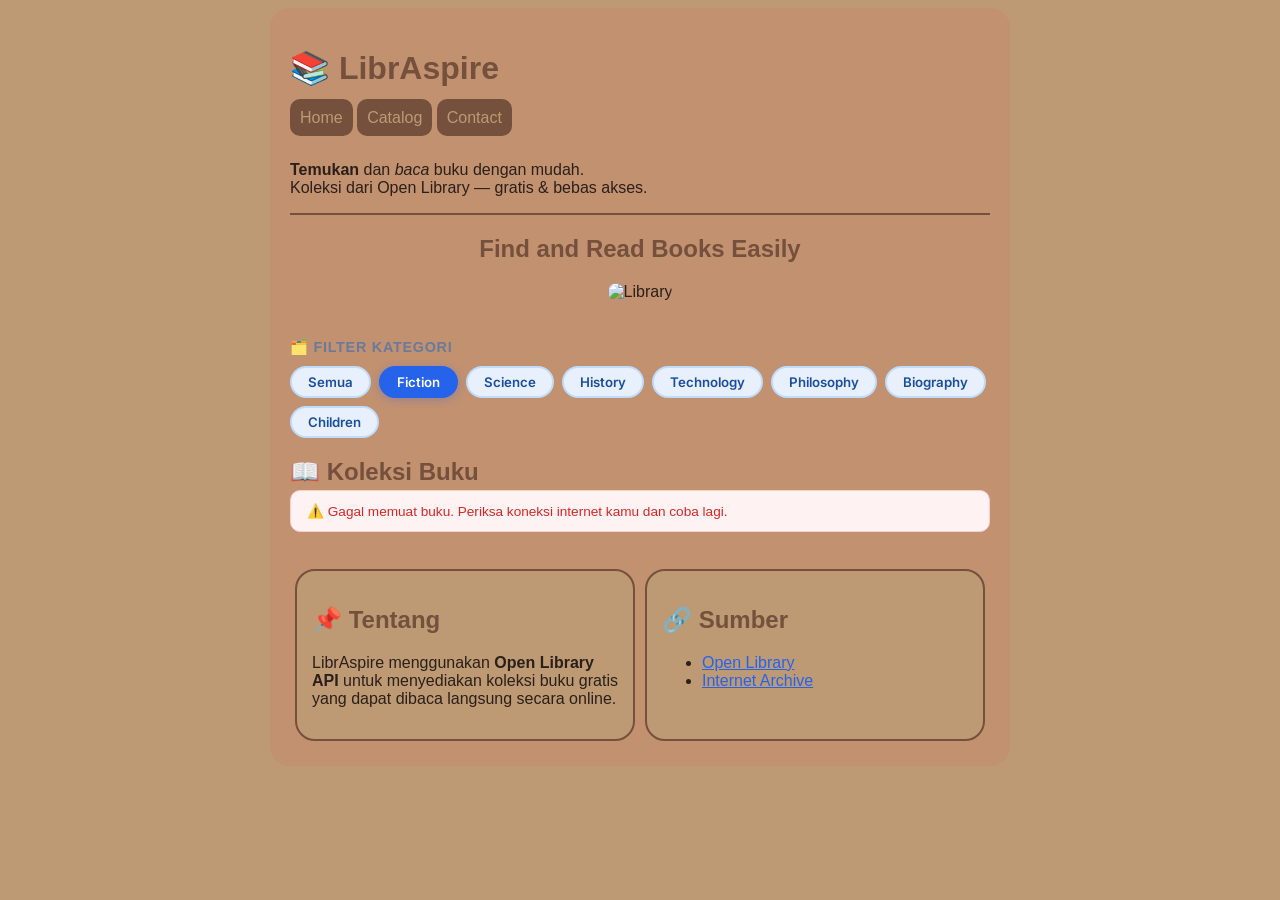
==== commit 6a54a46f: "feat: add category filter + Open Library API with book covers and read links" ====
--- a/index.html
+++ b/index.html
@@ -1,46 +1,252 @@
 <!DOCTYPE html>
-<html lang="en">
+<html lang="id">
 <head>
-    <meta charset="UTF-8">
-    <meta name="viewport" content="width=device-width, initial-scale=1.0">
-    <title>LibrAspire - Find and Borrow Books Easily</title>
-    <link rel="stylesheet" href="style.css">
+  <meta charset="UTF-8">
+  <meta name="viewport" content="width=device-width, initial-scale=1.0">
+  <title>LibrAspire - Find and Borrow Books Easily</title>
+  <link rel="preconnect" href="https://fonts.googleapis.com">
+  <link href="https://fonts.googleapis.com/css2?family=Inter:wght@400;500;600;700&display=swap" rel="stylesheet">
+  <link rel="stylesheet" href="style.css">
+  <style>
+    /* ── Category Filter ── */
+    .category-section {
+      margin: 20px 0 10px;
+    }
+    .category-section h3 {
+      font-size: 0.9em;
+      color: #6b7a99;
+      margin-bottom: 10px;
+      text-transform: uppercase;
+      letter-spacing: 0.05em;
+    }
+    .category-filter {
+      display: flex;
+      flex-wrap: wrap;
+      gap: 8px;
+    }
+    .cat-btn {
+      background-color: #e8f0fe;
+      color: #1a4fa0;
+      border: 2px solid #bfdbfe;
+      border-radius: 20px;
+      padding: 6px 16px;
+      cursor: pointer;
+      font-size: 0.83em;
+      font-weight: 600;
+      font-family: 'Inter', sans-serif;
+      transition: all 0.18s ease;
+    }
+    .cat-btn:hover {
+      background-color: #dbeafe;
+      border-color: #93c5fd;
+    }
+    .cat-btn.active {
+      background-color: #2563eb;
+      border-color: #2563eb;
+      color: #ffffff;
+      box-shadow: 0 2px 8px rgba(37,99,235,0.3);
+    }
+
+    /* ── Book Grid ── */
+    .book-section { margin-top: 20px; }
+    .book-section h2 { margin-bottom: 4px; }
+
+    .loading-bar {
+      display: flex;
+      align-items: center;
+      gap: 10px;
+      color: #2563eb;
+      font-size: 0.88em;
+      padding: 12px 0;
+    }
+    .spinner {
+      width: 18px; height: 18px;
+      border: 3px solid #bfdbfe;
+      border-top-color: #2563eb;
+      border-radius: 50%;
+      animation: spin 0.7s linear infinite;
+    }
+    @keyframes spin { to { transform: rotate(360deg); } }
+
+    .book-grid {
+      display: grid;
+      grid-template-columns: repeat(auto-fill, minmax(140px, 1fr));
+      gap: 14px;
+      margin-top: 14px;
+    }
+    .book-card {
+      background: #ffffff;
+      border: 1.5px solid #dbeafe;
+      border-radius: 14px;
+      padding: 12px 10px;
+      display: flex;
+      flex-direction: column;
+      align-items: center;
+      transition: transform 0.18s, box-shadow 0.18s;
+      cursor: pointer;
+    }
+    .book-card:hover {
+      transform: translateY(-4px);
+      box-shadow: 0 8px 20px rgba(37,99,235,0.15);
+      border-color: #93c5fd;
+    }
+    .book-cover {
+      width: 88px; height: 128px;
+      object-fit: cover;
+      border-radius: 6px;
+      margin-bottom: 8px;
+      background: #e8f0fe;
+      box-shadow: 0 2px 8px rgba(0,0,0,0.1);
+    }
+    .book-cover-placeholder {
+      width: 88px; height: 128px;
+      border-radius: 6px;
+      background: linear-gradient(135deg, #2563eb, #1a4fa0);
+      display: flex; align-items: center; justify-content: center;
+      font-size: 2.2em;
+      margin-bottom: 8px;
+      box-shadow: 0 2px 8px rgba(0,0,0,0.1);
+    }
+    .book-card h3 {
+      font-size: 0.78em;
+      color: #1a2a4a;
+      text-align: center;
+      line-height: 1.35;
+      margin: 2px 0;
+      font-weight: 600;
+      display: -webkit-box;
+      -webkit-line-clamp: 2;
+      -webkit-box-orient: vertical;
+      overflow: hidden;
+    }
+    .book-card .book-author {
+      font-size: 0.72em;
+      color: #6b7a99;
+      text-align: center;
+      margin: 2px 0 4px;
+    }
+    .book-category-chip {
+      display: inline-block;
+      background: #dbeafe;
+      border: 1px solid #93c5fd;
+      color: #1a4fa0;
+      border-radius: 6px;
+      padding: 1px 7px;
+      font-size: 0.68em;
+      font-weight: 600;
+      margin-bottom: 6px;
+    }
+    .read-btn {
+      display: inline-block;
+      margin-top: 6px;
+      padding: 4px 12px;
+      background: #2563eb;
+      color: #ffffff;
+      border-radius: 8px;
+      font-size: 0.72em;
+      font-weight: 600;
+      text-decoration: none;
+      transition: background 0.18s;
+      text-align: center;
+    }
+    .read-btn:hover { background: #1a4fa0; }
+    .read-btn.preview {
+      background: #f0f7ff;
+      color: #2563eb;
+      border: 1px solid #2563eb;
+    }
+    .read-btn.preview:hover { background: #dbeafe; }
+
+    .no-results {
+      display: none;
+      text-align: center;
+      padding: 30px;
+      color: #6b7a99;
+      font-style: italic;
+    }
+    .error-msg {
+      background: #fef2f2;
+      border: 1px solid #fecaca;
+      color: #dc2626;
+      border-radius: 10px;
+      padding: 12px 16px;
+      font-size: 0.85em;
+      display: none;
+    }
+
+    /* ── Responsive ── */
+    @media (max-width: 740px) {
+      .container { width: 98%; padding: 14px; }
+      .book-grid { grid-template-columns: repeat(auto-fill, minmax(120px, 1fr)); }
+    }
+  </style>
 </head>
 <body>
 
 <div class="container">
-  <h1>LibrAspire</h1>
-  
-  <a href="#" class="menu">Home</a>
-  <a href="catalog.html" class="menu">Catalog</a>
-  <a href="contact.html" class="menu">Contact</a>
-  
+  <h1>📚 LibrAspire</h1>
+
+  <a href="#" class="menu" id="menu-home">Home</a>
+  <a href="#catalog" class="menu" id="menu-catalog">Catalog</a>
+  <a href="#" class="menu" id="menu-contact">Contact</a>
+
   <br><br>
-  <p><strong>Temukan</strong> dan <em>pinjam</em> buku dengan mudah.<br>Lebih dari 12.000 buku tersedia.</p>
-  
+
+  <p><strong>Temukan</strong> dan <em>baca</em> buku dengan mudah.<br>
+  Koleksi dari Open Library — gratis & bebas akses.</p>
+
   <hr>
-  
+
   <center>
-    <h2>Find and Borrow Books Easily</h2>
-    <img src="https://images.unsplash.com/photo-1481627834876-b7833e8f5570?ixlib=rb-4.0.3&auto=format&fit=crop&w=800&q=80" class="gambar-utama" alt="Library">
+    <h2>Find and Read Books Easily</h2>
+    <img
+      src="https://images.unsplash.com/photo-1481627834876-b7833e8f5570?ixlib=rb-4.0.3&auto=format&fit=crop&w=800&q=80"
+      class="gambar-utama" alt="Library" id="hero-img">
   </center>
-  
+
   <br>
-  
+
+  <!-- Category Filter -->
+  <div class="category-section" id="catalog">
+    <h3>🗂️ Filter Kategori</h3>
+    <div class="category-filter" id="categoryFilter">
+      <button class="cat-btn active" data-subject="all" id="cat-all">Semua</button>
+      <button class="cat-btn" data-subject="fiction" id="cat-fiction">Fiction</button>
+      <button class="cat-btn" data-subject="science" id="cat-science">Science</button>
+      <button class="cat-btn" data-subject="history" id="cat-history">History</button>
+      <button class="cat-btn" data-subject="technology" id="cat-technology">Technology</button>
+      <button class="cat-btn" data-subject="philosophy" id="cat-philosophy">Philosophy</button>
+      <button class="cat-btn" data-subject="biography" id="cat-biography">Biography</button>
+      <button class="cat-btn" data-subject="children" id="cat-children">Children</button>
+    </div>
+  </div>
+
+  <!-- Book Grid -->
+  <div class="book-section">
+    <h2 id="sectionTitle">📖 Koleksi Buku</h2>
+    <div class="loading-bar" id="loadingBar">
+      <div class="spinner"></div>
+      <span>Memuat buku dari Open Library...</span>
+    </div>
+    <div class="error-msg" id="errorMsg">
+      ⚠️ Gagal memuat buku. Periksa koneksi internet kamu dan coba lagi.
+    </div>
+    <div class="book-grid" id="bookGrid"></div>
+    <p class="no-results" id="noResults">Tidak ada buku ditemukan.</p>
+  </div>
+
+  <br>
+
   <div class="bawah">
     <div class="kotak">
-      <h2>Popular Books</h2>
-      <img src="https://books.google.com/books/content?id=f2HXcwAAQBAJ&printsec=frontcover&img=1&zoom=1&edge=curl&source=gbs_api" width="60" alt="Atomic Habits">
-      <h3>Atomic Habits</h3>
-      <p>Status: <span class="status">Available</span></p>
-    </div>
-    
+      <h2>📌 Tentang</h2>
+      <p>LibrAspire menggunakan <strong>Open Library API</strong> untuk menyediakan koleksi buku gratis yang dapat dibaca langsung secara online.</p>
+    </div>
     <div class="kotak">
-      <h2>Book Categories</h2>
+      <h2>🔗 Sumber</h2>
       <ul>
-        <li>Technology</li>
-        <li>Science</li>
-        <li>Novel</li>
+        <li><a href="https://openlibrary.org" target="_blank" style="color:#2563eb;">Open Library</a></li>
+        <li><a href="https://archive.org" target="_blank" style="color:#2563eb;">Internet Archive</a></li>
       </ul>
     </div>
   </div>
